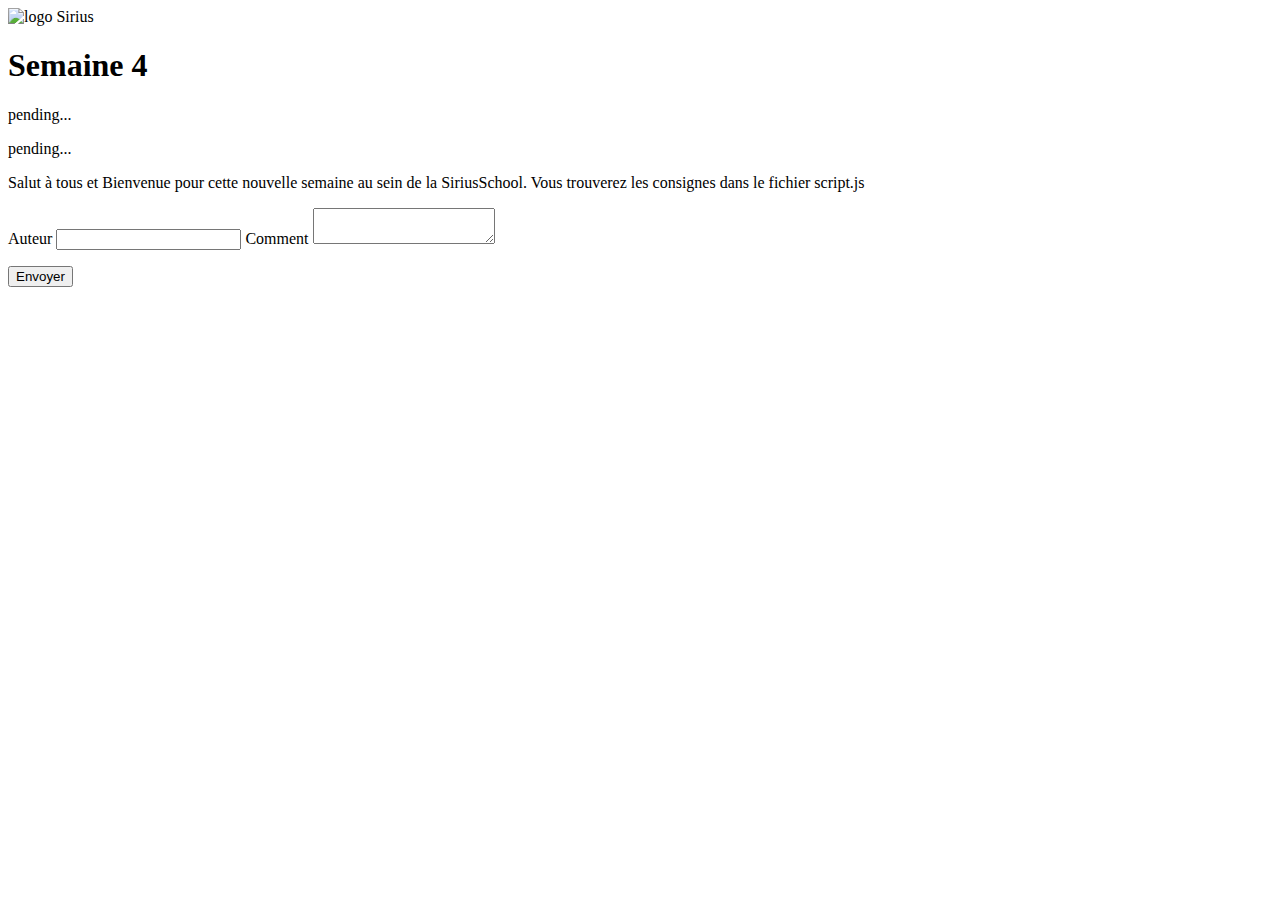
==== Exercices/exercices-javascript/exercices-complementaires/index.html @ 3889fdf2 "update-exercices" ====
<html lang="en">
<head>
    <meta charset="UTF-8">
    <meta name="viewport" content="width=device-width, initial-scale=1.0">
    <link href="style.css" media="all" rel="stylesheet" type="text/css" />
    <link href="https://fonts.googleapis.com/css2?family=PT+Sans+Caption&family=Roboto:wght@100;700&display=swap" rel="stylesheet">

    <title>Bienvenue chez Sirius</title>
</head>
<body>
    <div class="logo">
        <img alt="logo Sirius" class = "logo" src="sirius_logo.png"/>
    </div>
    <section class="main-section">
        <div class="first-title-container">
            <div class="title">
                <h1>Semaine 4</h1>
            </div>
        </div>
        <div class="text-container-first">
            <div class="text">
                <span>
                    <div id="container">
                        <p id="quotes">pending...</p>
                        <p id="author">pending...</p>

                    </div>
                    <p class="introduction">Salut à tous et Bienvenue pour cette nouvelle semaine au sein de la SiriusSchool. Vous trouverez les consignes dans le fichier script.js</p>
<div>
<form id="my-form">
  <label for="auteur">Auteur</label>
  <input name="auteur" id="auteur">
  <label for="comment">Comment</label>
  <textarea name="comment" id="comment"></textarea>
</form>
<button id="submit-btn">Envoyer</button>
</div>

<div id="balise"></div>
                </span>

    </div>
    </section>
</body>
<script src="script.js"></script>
</html>
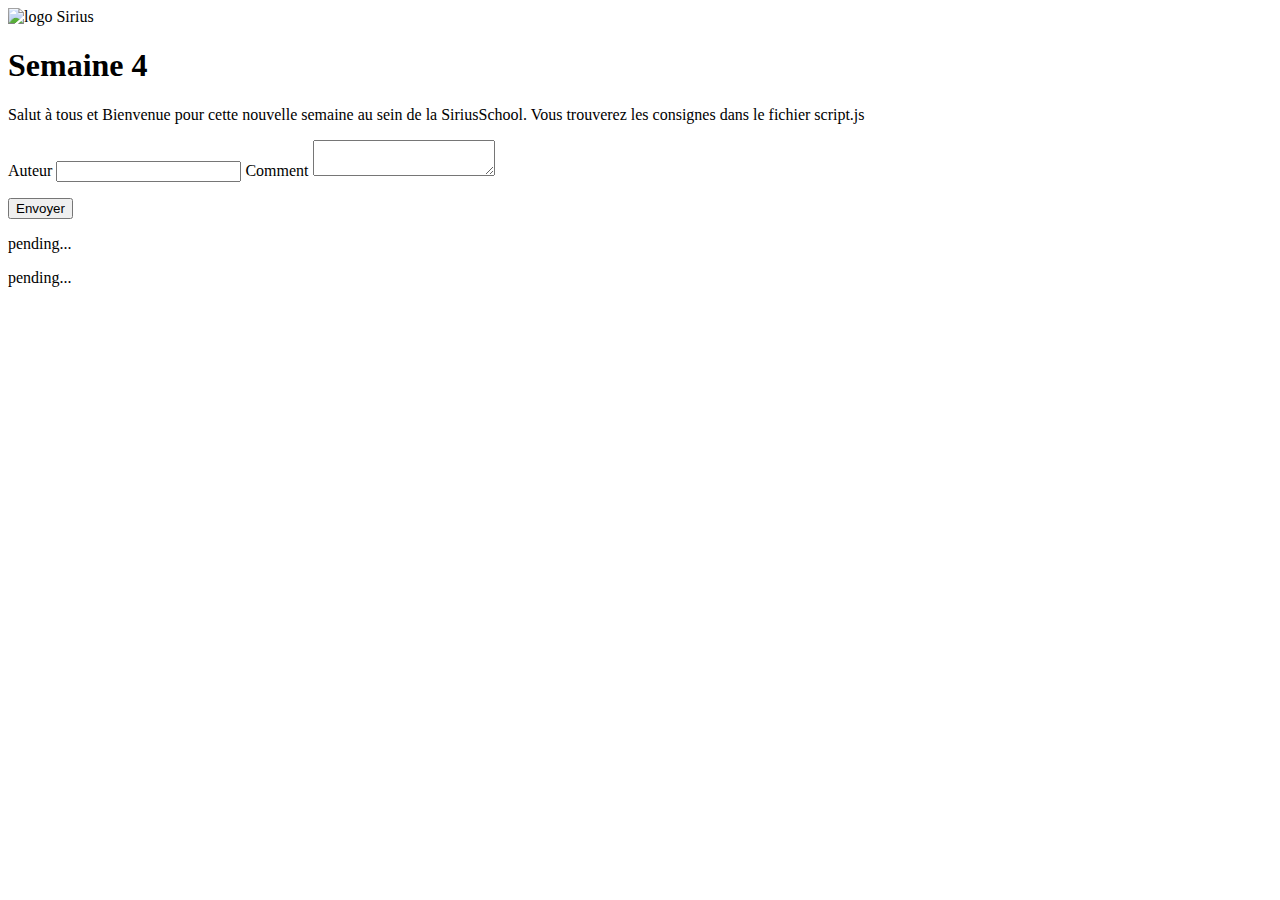
==== commit 8f968a96: "Update-exercice-landing-page" ====
--- a/Exercices/exercices-javascript/exercices-complementaires/index.html
+++ b/Exercices/exercices-javascript/exercices-complementaires/index.html
@@ -20,27 +20,23 @@
         <div class="text-container-first">
             <div class="text">
                 <span>
-                    <div id="container">
-                        <p id="quotes">pending...</p>
-                        <p id="author">pending...</p>
-
-                    </div>
-                    <p class="introduction">Salut à tous et Bienvenue pour cette nouvelle semaine au sein de la SiriusSchool. Vous trouverez les consignes dans le fichier script.js</p>
-<div>
-<form id="my-form">
-  <label for="auteur">Auteur</label>
-  <input name="auteur" id="auteur">
-  <label for="comment">Comment</label>
-  <textarea name="comment" id="comment"></textarea>
-</form>
-<button id="submit-btn">Envoyer</button>
-</div>
-
-<div id="balise"></div>
-                </span>
-
+                    <p class="introduction">Salut à tous et Bienvenue pour cette nouvelle semaine au sein de la SiriusSchool. Vous trouverez les consignes dans le fichier script.js</p></span>
+        <div>
+        <form id="my-form">
+          <label for="auteur">Auteur</label>
+          <input name="auteur" id="auteur">
+          <label for="comment">Comment</label>
+          <textarea name="comment" id="comment"></textarea>
+        </form>
+        <button id="submit-btn">Envoyer</button>
+        </div>
+        <div id="balise"></div>
     </div>
     </section>
+    <div id="container">
+      <p id="quotes">pending...</p>
+      <p id="author">pending...</p>
+  </div>
 </body>
 <script src="script.js"></script>
 </html>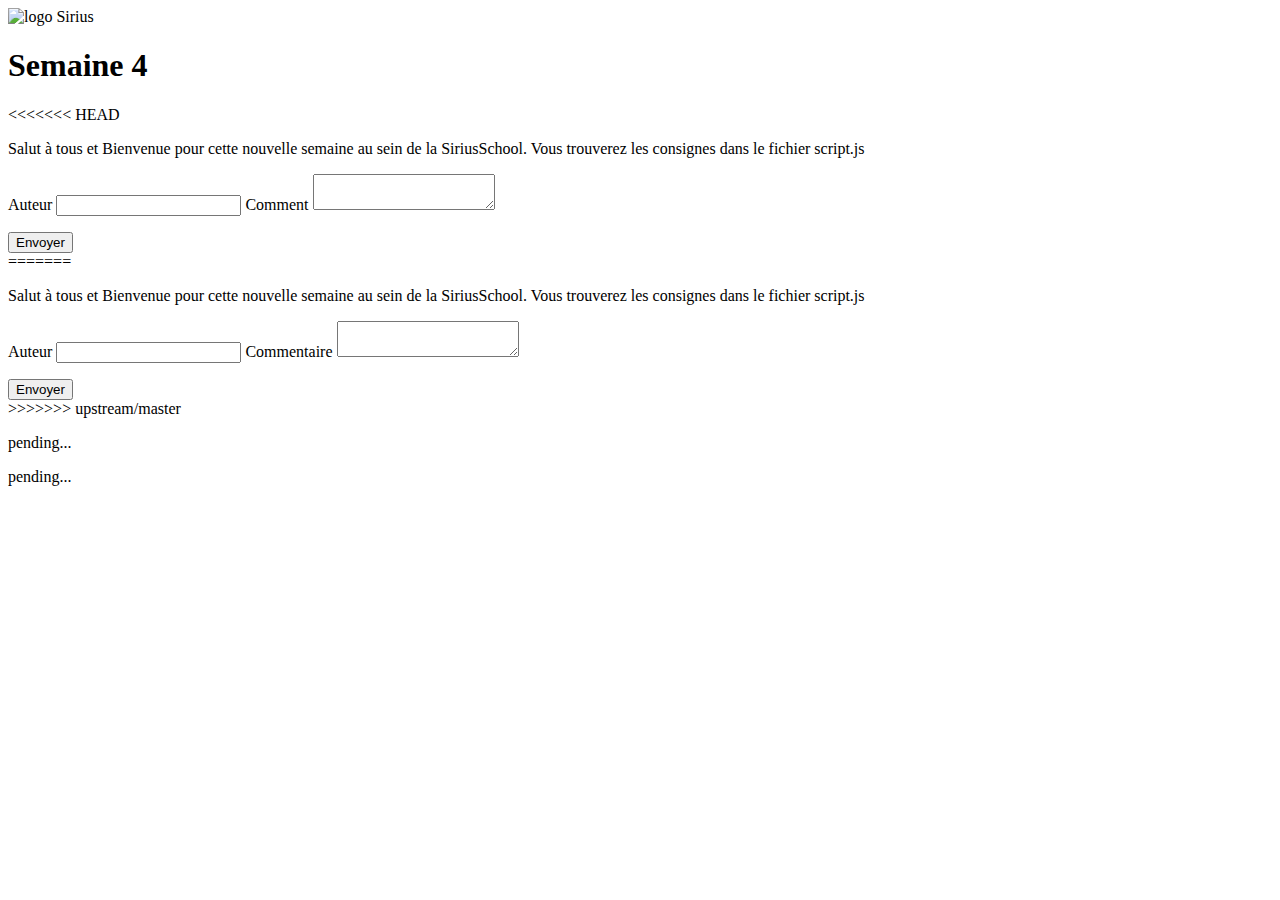
==== commit 75266aa9: "Merge remote-tracking branch 'upstream/master'" ====
--- a/Exercices/exercices-javascript/exercices-complementaires/index.html
+++ b/Exercices/exercices-javascript/exercices-complementaires/index.html
@@ -20,6 +20,7 @@
         <div class="text-container-first">
             <div class="text">
                 <span>
+<<<<<<< HEAD
                     <p class="introduction">Salut à tous et Bienvenue pour cette nouvelle semaine au sein de la SiriusSchool. Vous trouverez les consignes dans le fichier script.js</p></span>
         <div>
         <form id="my-form">
@@ -32,6 +33,21 @@
         </div>
         <div id="balise"></div>
     </div>
+=======
+                    <p class="introduction">Salut à tous et Bienvenue pour cette nouvelle semaine au sein de la SiriusSchool. Vous trouverez les consignes dans le fichier script.js</p>
+                </span>       
+                <form id="my-form">
+                    <label for="auteur">Auteur</label>
+                    <input name="auteur" id="auteur"></input>
+                    <label for="comment">Commentaire</label>
+                    <textarea name="comment" id="comment"></textarea>
+                </form>
+                <button id="submit">Envoyer</button>
+                <div id="balise"></div>
+         
+
+    </div>  
+>>>>>>> upstream/master
     </section>
     <div id="container">
       <p id="quotes">pending...</p>
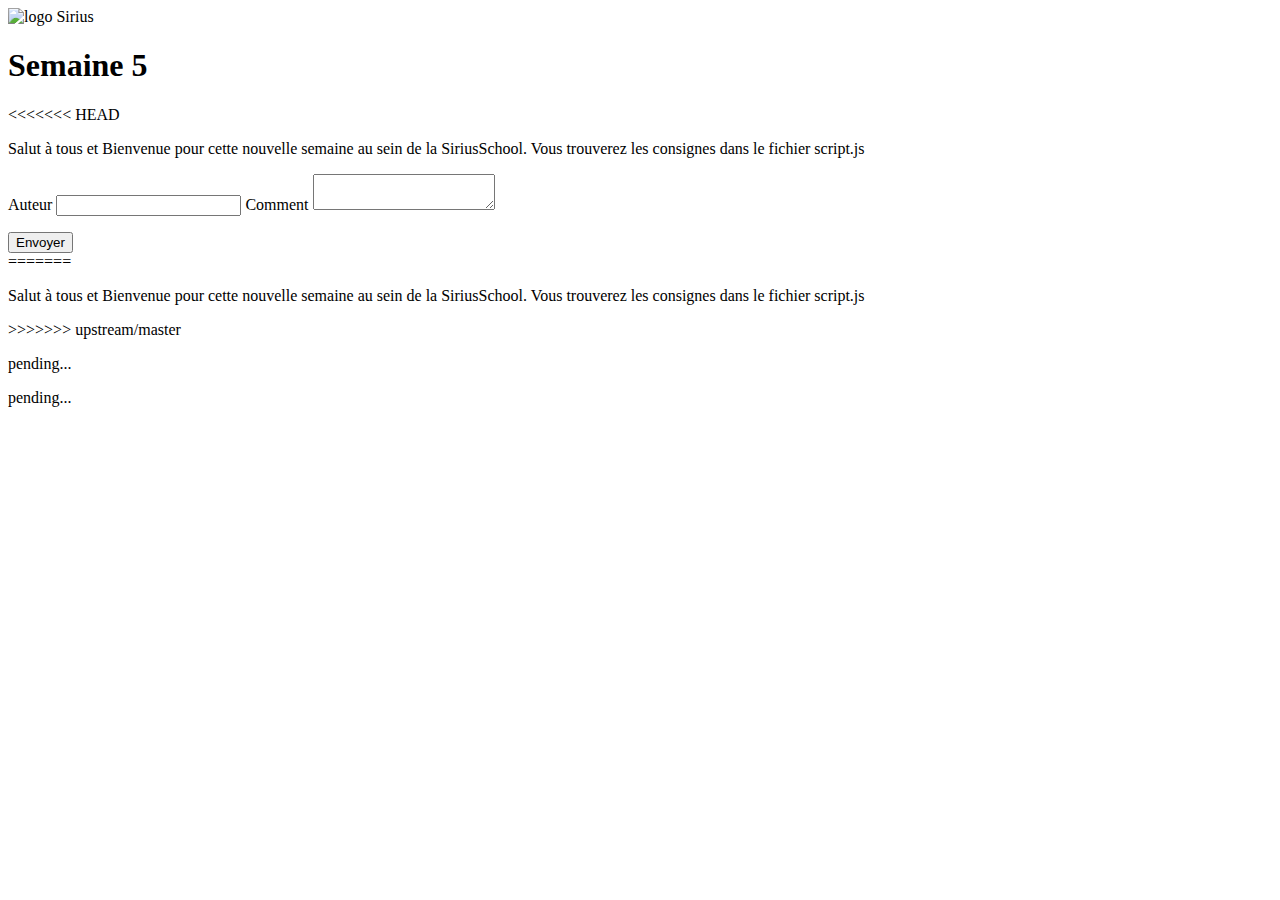
==== commit de18627c: "Merge remote-tracking branch 'upstream/master'" ====
--- a/Exercices/exercices-javascript/exercices-complementaires/index.html
+++ b/Exercices/exercices-javascript/exercices-complementaires/index.html
@@ -14,7 +14,7 @@
     <section class="main-section">
         <div class="first-title-container">
             <div class="title">
-                <h1>Semaine 4</h1>
+                <h1>Semaine 5</h1>
             </div>
         </div>
         <div class="text-container-first">
@@ -35,17 +35,8 @@
     </div>
 =======
                     <p class="introduction">Salut à tous et Bienvenue pour cette nouvelle semaine au sein de la SiriusSchool. Vous trouverez les consignes dans le fichier script.js</p>
-                </span>       
-                <form id="my-form">
-                    <label for="auteur">Auteur</label>
-                    <input name="auteur" id="auteur"></input>
-                    <label for="comment">Commentaire</label>
-                    <textarea name="comment" id="comment"></textarea>
-                </form>
-                <button id="submit">Envoyer</button>
-                <div id="balise"></div>
-         
-
+                </span>  
+            </div>
     </div>  
 >>>>>>> upstream/master
     </section>
@@ -55,4 +46,4 @@
   </div>
 </body>
 <script src="script.js"></script>
-</html>+</html>
